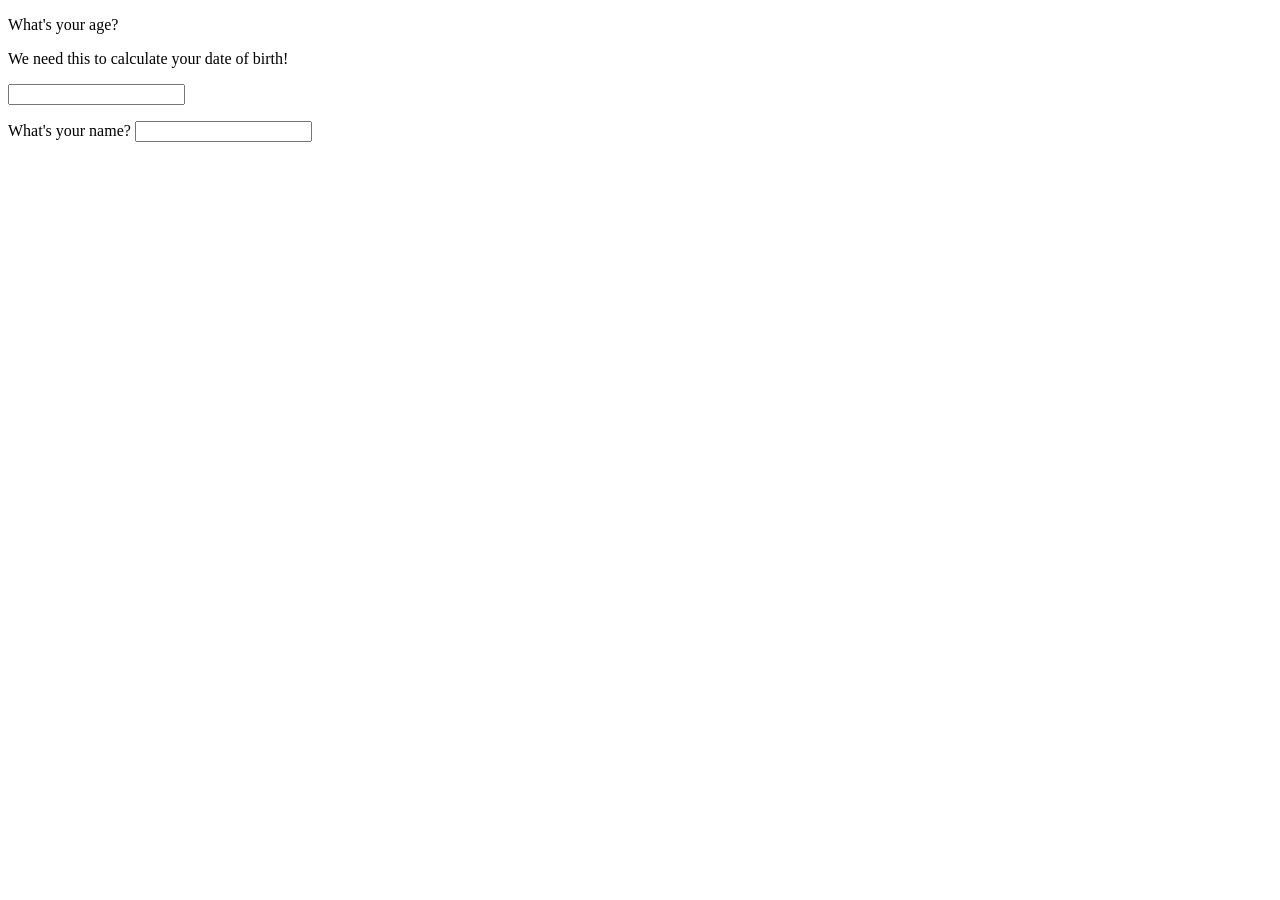
==== forms-review.html @ 521854a9 "Added forms-review file" ====
<!DOCTYPE html>
<html lang="en">
<head>
    <meta charset="UTF-8">
    <title>Forms review</title>
</head>
<body>


    <label for="age">
        <p>What's your age?</p>
        <p>We need this to calculate your date of birth!</p>
    </label>
    <input type="number" id="age">

<p>
    <label for="name">What's your name?</label>
    <input type="text" id="name">
</p>


</body>
</html>
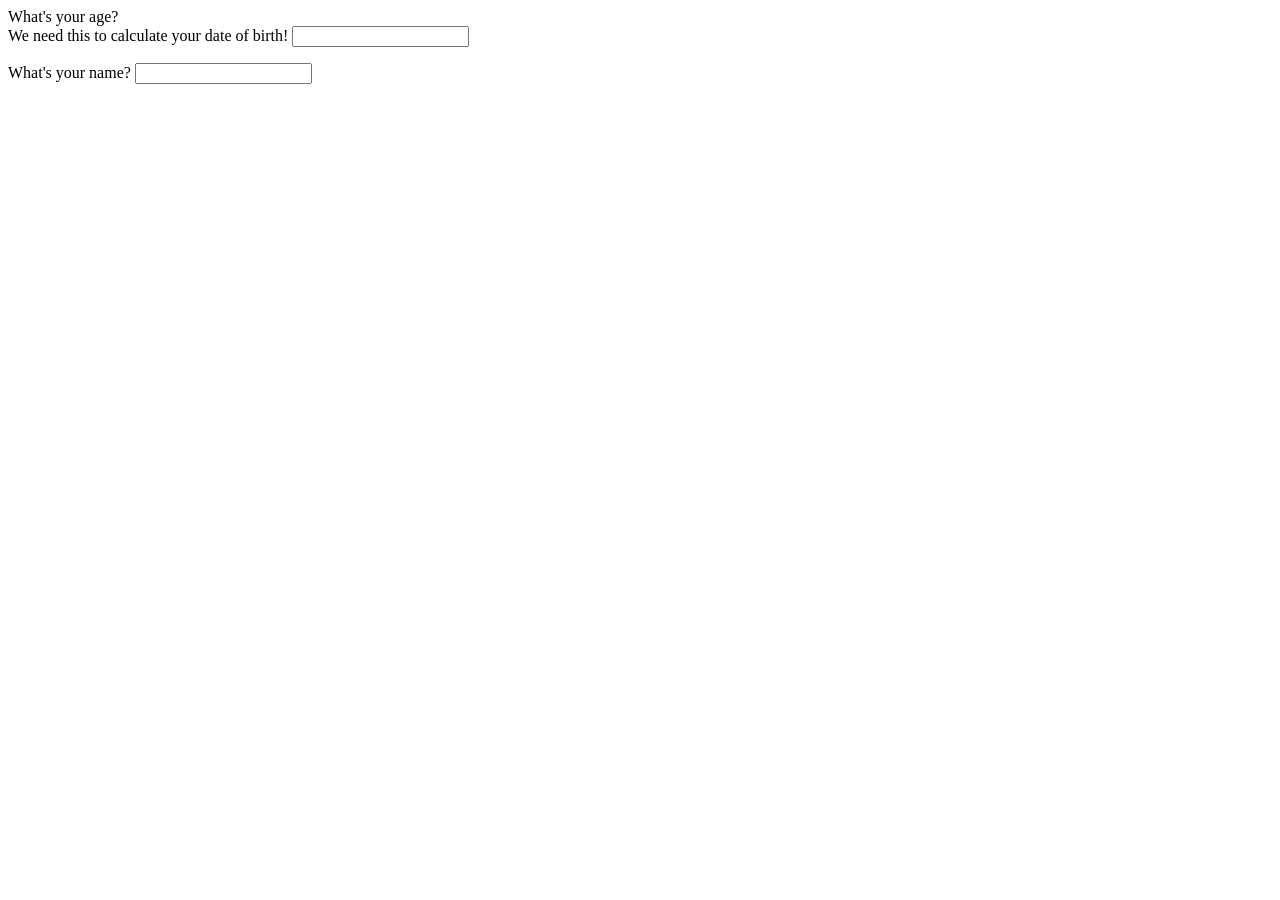
==== commit bfc82169: "Fixed formatting error in forms-review" ====
--- a/forms-review.html
+++ b/forms-review.html
@@ -8,8 +8,8 @@
 
 
     <label for="age">
-        <p>What's your age?</p>
-        <p>We need this to calculate your date of birth!</p>
+        What's your age? <br>
+        We need this to calculate your date of birth!
     </label>
     <input type="number" id="age">
 
